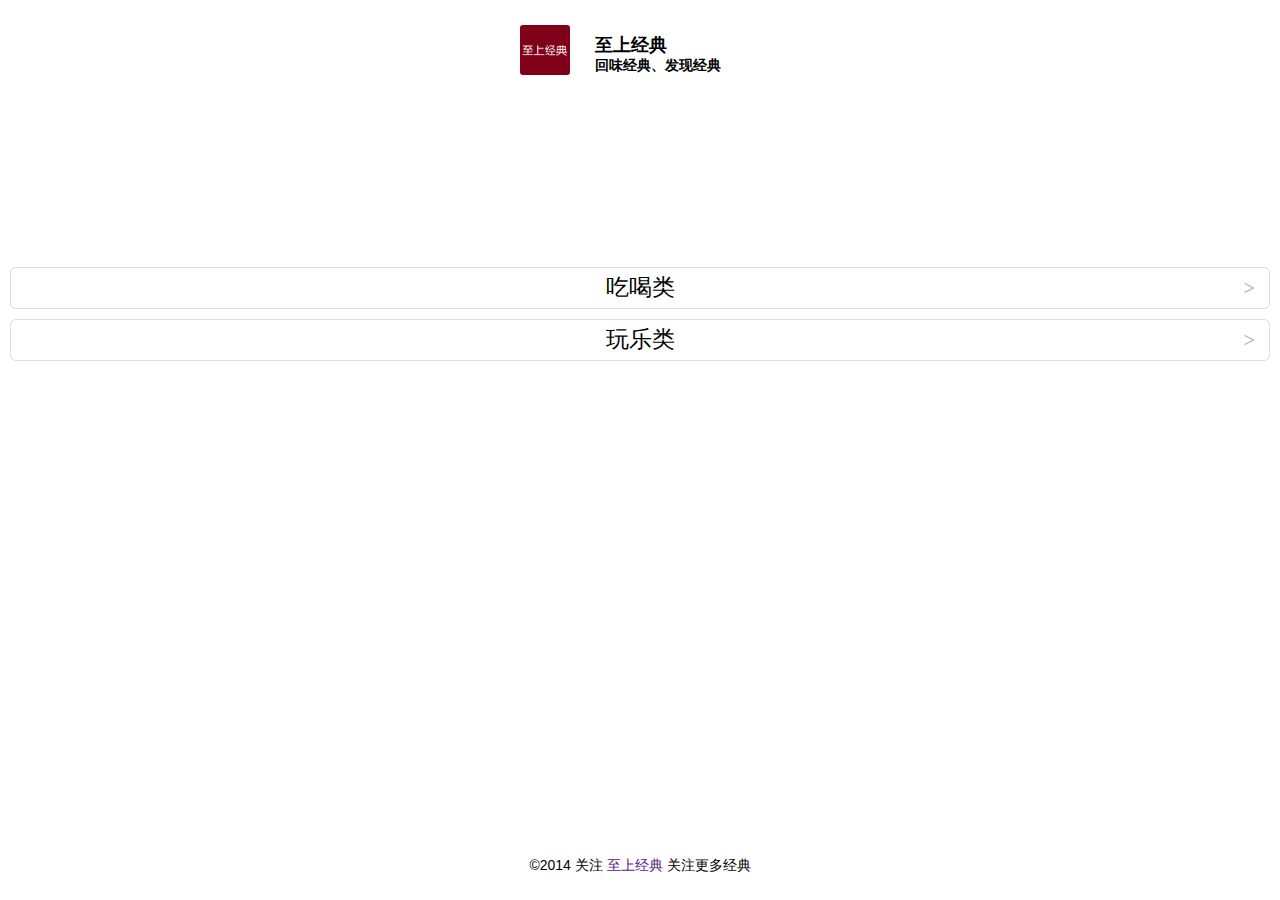
==== index.htm @ 872c82b0 "t" ====
<!DOCTYPE html PUBLIC "-//W3C//DTD XHTML 1.0 Transitional//EN" "http://www.w3.org/TR/xhtml1/DTD/xhtml1-transitional.dtd">
<html xmlns="http://www.w3.org/1999/xhtml">
<head>
<meta http-equiv="Content-Type" content="text/html; charset=utf-8" />
<meta name="viewport" content="initial-scale=1, maximum-scale=1, user-scalable=no, minimal-ui">
<meta name="apple-mobile-web-app-capable" content="yes">
<meta name="apple-mobile-web-app-status-bar-style" content="black">
<title>至上经典</title>
<meta name="Description" content="至上经典">
<meta name="Keywords" content="至上经典">
<script type="text/javascript" src="js/device.min.js"></script>
<link id="stylemobile" rel="stylesheet" type="text/css" href="style/mobile.css" />
<link id="styledesktop" rel="stylesheet" type="text/css" href="style/desktop.css" />
<style>
body {
	background:url('http://si1.15yan.guokr.cn/5f5bd583fdf753eda11d581cb1bd5cf2.jpg') center center no-repeat;
	background-size:100% 180%;
	font-size:12px;
	line-height:12px;
}
</style>
</head>
<body><script>if(device.windows() == true){document.getElementById("stylemobile").disabled=true;}else{document.getElementById("styledesktop").disabled=true;};</script>
<div class="main">
	<div class="top_top">
		<div class="top_logo fll">
			<a href="./"><img src="images/topjd_ico.jpg" /></a>
		</div>
		<div class="top_h2 fll">
			<h2>至上经典</h2>
			<h3>回味经典、发现经典</h3>
		</div>
	</div>

	<div class="top_middle">
		<ul>
			<li><a href="chihe">吃喝类</a></li>
			<li><a href="wanle">玩乐类</a></li>
		</ul>
	</div>

	<div class="top_bottom">
		&copy;2014 关注 <a href="">至上经典</a> 关注更多经典
	</div>
</div>
</body>
</html>
---- style/mobile.css ----
a {outline: none;}
a:active {star:expression(this.onFocus=this.blur());}
:focus { outline:0; }

*{
	*zoom:1;
}

*{
	margin:0px;
	padding:0px;
}

a {
	text-decoration:none;
}

ul,li {
	list-style:none;
}



.cl:after {
	content:".";
	display:block;
	height:0;
	clear:both;
	visibility:hidden;
}

.cl {
	zoom:1;
}

.fll {
	float:left;
}

.flr {
	float:right;
}



.main {
	width:100%;
	height:100%;
}

.top_top {
	width:240px;
	height:50px;
	padding-top:25px;
	margin:0 auto;
}

.top_logo {
	width:50px;
}

.top_h2 {
	line-height:20px;
	margin:10px 0 0 25px;
}

.top_logo img {
	width:50px;
	height:50px;
	border-radius:3px;
}

.top_middle {
	width:100%;
	height:100%;
	margin-top:15%;
}

.top_middle li {
	margin:10px;
	background-color: #FFF;
	border: 1px solid #DDD;
	border-radius: 6px;
}

.top_middle li a {
	overflow: hidden;
	display:block;
	text-align:center;
	font-size:23px;
	line-height:40px;
	color:#000;
}

.top_middle li a:after {
	right: 25px;
	content: ">";
	position: absolute;
	color: #BBB;
	font-size:20px;
	font-weight:bold;
}

.top_bottom {
	position:absolute;
	bottom:25px;
	width: 100%;
	height: 20px;
	line-height: 20px;
	font-family: arial;
	font-size: 14px;
	text-align: center;
	color: #000;
}
---- style/desktop.css ----
/**index.htm**/
.main {
	width:800px;
	height:100%;
	margin:0 auto;
	padding-top:50px;
}
.top_top {
	width:800px;
	height:60px;
}

.top_middle {
	width:800px;
	height:400px;
	margin-top:40px;
}

.top_middle ul {
	width:500px;
	height:40px;
	margin:0 auto;
}

.top_middle li {
	float:left;
	height:40px;
	width:110px;
	margin:0 7px;
}

.top_middle li a {
	padding:0 15px;
	display:block;
	text-align:center;
	font-size:23px;
	line-height:40px;
	background-color:#27AE60;
	color:#FFF;
}

.top_middle li a:hover {
	background-color:#51B364;
}

.top_bottom {
	width:800px;
	height:40px;
}

.top_logo {
	width:250px;
	height:50px;
	margin:0 auto;
}



/**category.htm**/
.category {
	width:670px;
	margin:0 auto;
}

.category_detail {
	height:165px;
	margin:0px 15px;
	display:inline-block;
	padding-top:15px;
	border-top: 1px solid #E7E7EB;
	*display:inline;
}

.category_image {
	height:120px;
}

.category_image img {
	width:300px;
	height:120px;
}

.category_title {
	width:100%;
	height:30px;
}

.category_title a {
	font-weight: 700;
	font-size: 17px;
	color: #259;
	padding:2px 0px 0px 5px;
	display:block;
}

.category_title a:hover {
	background: none repeat scroll 0% 0% #369;
	color: #FFF;
}

.category_top {
	width:100%;
	height:54px;
}

.menu {
	width:670px;
	margin:0 auto;
	position:relative;
}

.menu_position, #pop_menu {
	position:absolute;
	left:-100px;
	top:10px;
	cursor: pointer;
}

.menu img, #pop_menu {
	width:30px;
	height:23px;
}

#display_menu {
	display:none;
	position:absolute;
	top:30px;
	right:-25px;
	background:#000000;
}

#display_menu ul li {
	width:70px;
	padding:0 5px;
	text-align:center;
}

.category_logo {
	margin:0 auto;
	width:112px;
	height:54px;
}



/**single.htm**/
.single {
	width:100%;
	height:100%;
	padding:0 10px 0 10px;
}

.single_inner {
	position: relative;
	padding: 20px;
	background-color: #FFF;
	border-width: 0px 1px 1px;
	border-style: solid;
	border-color: #D9DADC;
}

.single_inner h2 {
	padding-bottom: 10px;
	margin-bottom: 5px;
	border-bottom: 1px solid #E7E7EB;
	line-height: 24px;
	font-weight: 700;
	font-size: 20px;
	word-wrap: break-word;
	font-style: normal;
}

.single_info_common {
	display: inline-block;
    vertical-align: middle;
    font-weight: 400;
    font-style: normal;
    margin-right: 0.5em;
    font-size: 12px;
    width: auto;
    overflow: hidden;
    text-overflow: ellipsis;
    white-space: nowrap;
    word-wrap: normal;
    max-width: none;
}

.single_info em {
	color: #8C8C8C;
}

.single_info a {
	color: #607FA6;
}

.single_detail {
	min-height: 350px;
	margin-top: 18px;
	color: #3E3E3E;
	word-wrap: break-word;
}

.single_detail_content, .single_detail_img {
    margin-top: 18px;
}

.single_detail_img {
	width:640px;
	margin:0 auto;
}

.single_detail_img img {
	width:640px;
	height:320px;
}

.single_detail_content p {
	text-indent:2em;
	margin-bottom:11px;
}


.single_bottom {
padding: 18px 0px;
font-size: 14px;
}

.single_bottom:after {
    content: ".";
    display: block;
    height: 0px;
    clear: both;
	visibility:hidden;
}

.single_bottom a {
	text-decoration: none;
}

.single_bottom_sitename {
	float: left;
	margin-right: 14px;
	color: #607FA6;
}

.single_bottom_aboutus {
color: #8C8C8C;
float: right;
margin-left: 14px;
}

.single_weixin {
	position:fixed;
	left: 0px;
	right: 0px;
	top: 20px;
	color: #717375;
	text-align: center;
}

.single_weixin p {
	font-size: 14px;
	line-height: 20px;
}

.single_weixin_inner {
	position: relative;
	width: 740px;
	margin-left: auto;
	margin-right: auto;
}

.single_weixin_inner_img {
	position: absolute;
	right: -200px;
	top: 0px;
	padding: 16px;
	border: 1px solid #D9DADC;
	background-color: #FFF;
}

.single_weixin_inner_img p {
	font-size: 14px;
	line-height: 20px;
}

.single_weixin_inner_img img {
	width: 150px;
	height: 150px;
}
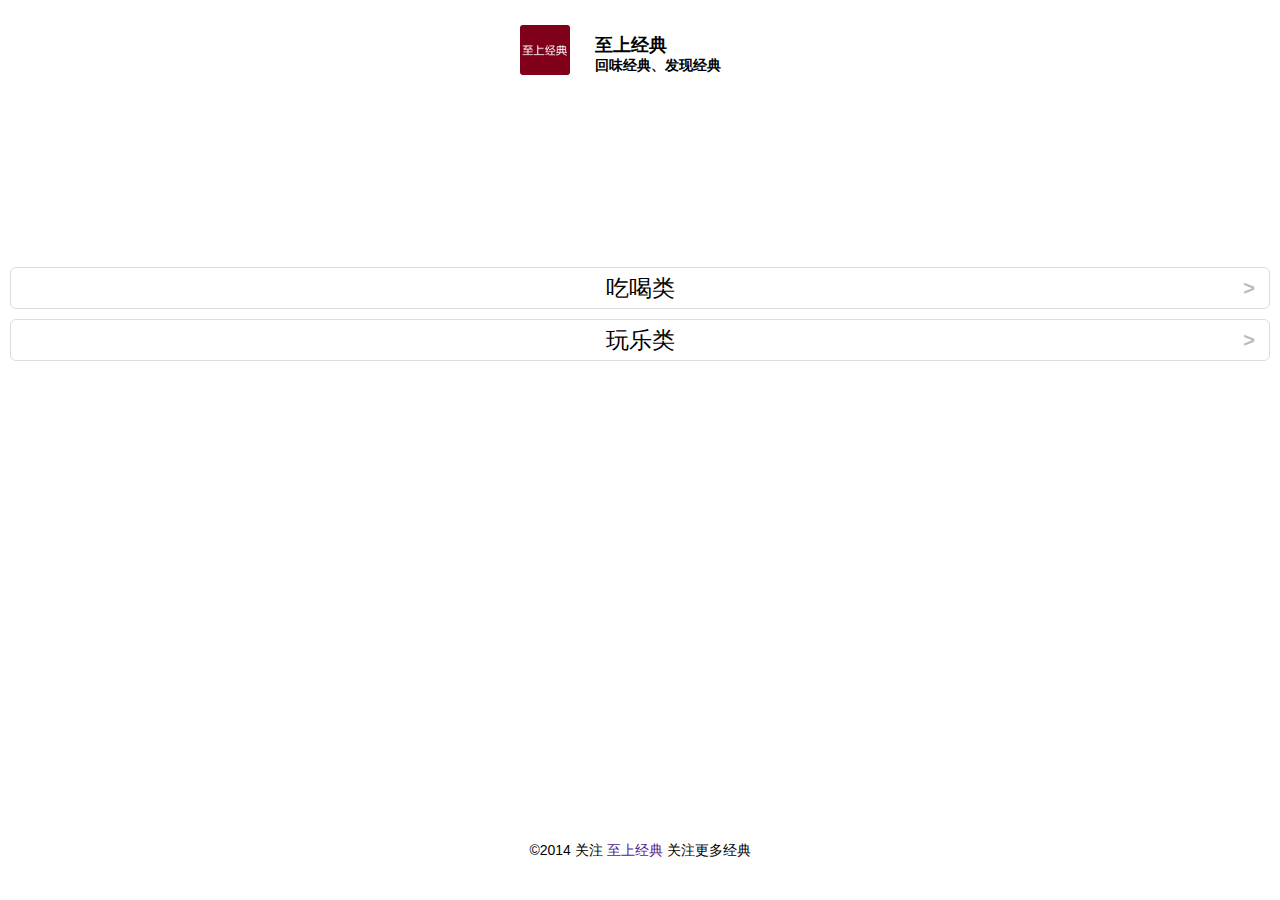
==== commit 7515f26d: "T" ====
--- a/index.htm
+++ b/index.htm
@@ -9,8 +9,8 @@
 <meta name="Description" content="至上经典">
 <meta name="Keywords" content="至上经典">
 <script type="text/javascript" src="js/device.min.js"></script>
-<link id="stylemobile" rel="stylesheet" type="text/css" href="style/mobile.css" />
-<link id="styledesktop" rel="stylesheet" type="text/css" href="style/desktop.css" />
+<link id="stylename" rel="stylesheet" type="text/css" href="" />
+<script>var s=document.getElementById("stylename");if(device.windows()==true){s.href="style/desktop.css";}else{s.href="style/mobile.css";}</script>
 <style>
 body {
 	background:url('http://si1.15yan.guokr.cn/5f5bd583fdf753eda11d581cb1bd5cf2.jpg') center center no-repeat;
@@ -20,7 +20,7 @@
 }
 </style>
 </head>
-<body><script>if(device.windows() == true){document.getElementById("stylemobile").disabled=true;}else{document.getElementById("styledesktop").disabled=true;};</script>
+<body>
 <div class="main">
 	<div class="top_top">
 		<div class="top_logo fll">
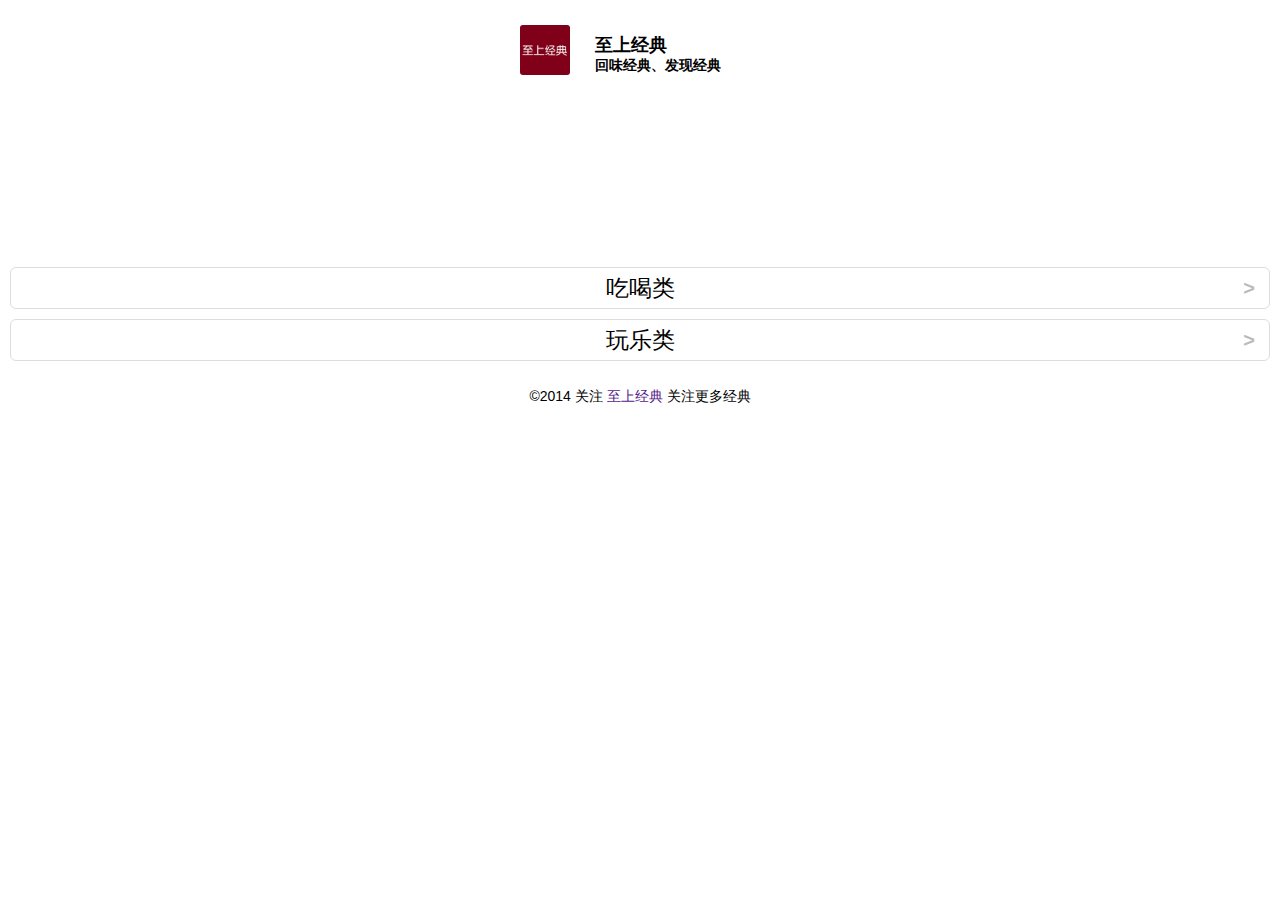
==== commit ef549aea: "T" ====
--- a/index.htm
+++ b/index.htm
@@ -39,7 +39,7 @@
 		</ul>
 	</div>
 
-	<div class="top_bottom">
+	<div class="footer">
 		&copy;2014 关注 <a href="">至上经典</a> 关注更多经典
 	</div>
 </div>
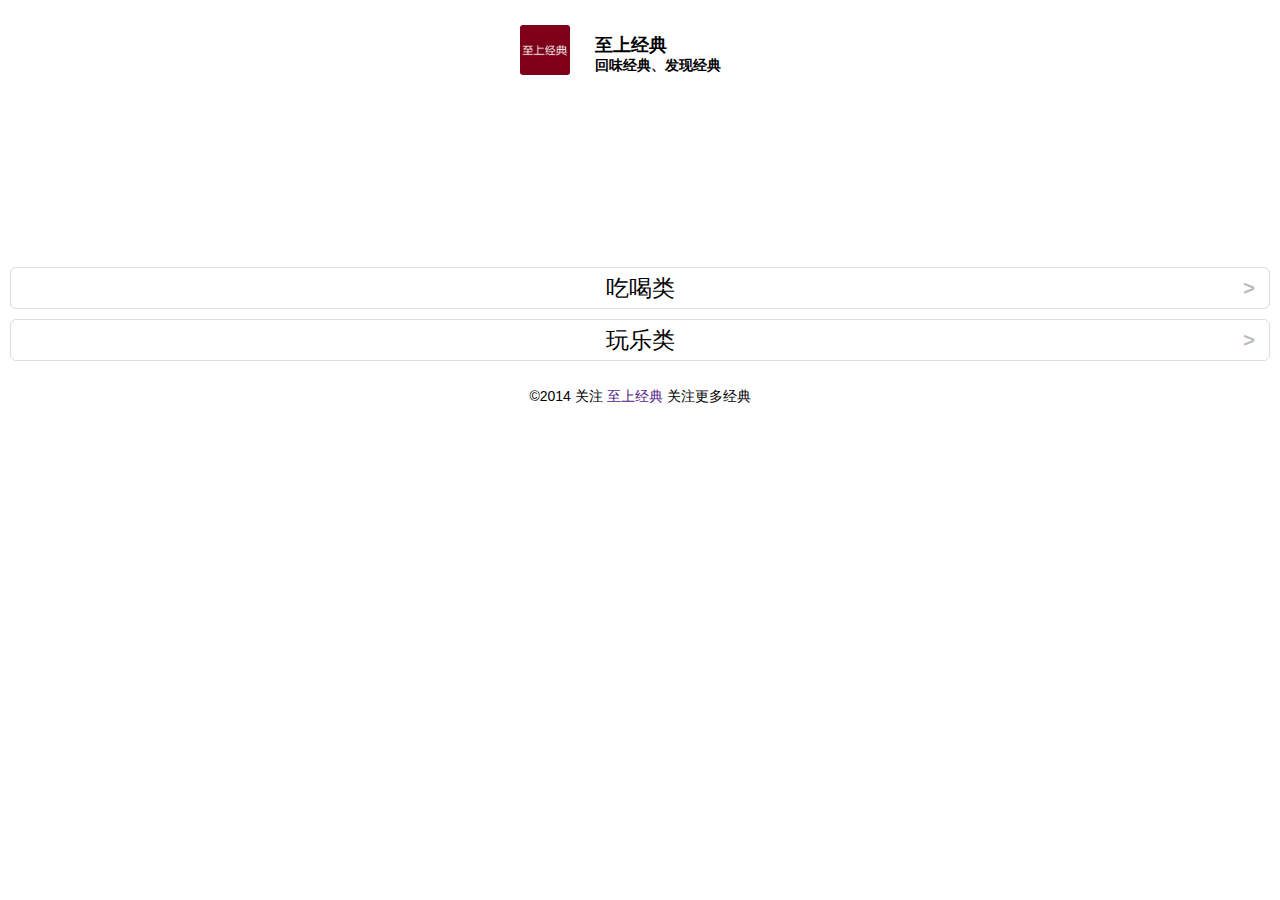
==== commit f1fca9d9: "T" ====
--- a/index.htm
+++ b/index.htm
@@ -24,7 +24,7 @@
 <div class="main">
 	<div class="top_top">
 		<div class="top_logo fll">
-			<a href="./"><img src="images/topjd_ico.jpg" /></a>
+			<a href="./"><img src="images/topjd_ico_s.jpg" /></a>
 		</div>
 		<div class="top_h2 fll">
 			<h2>至上经典</h2>
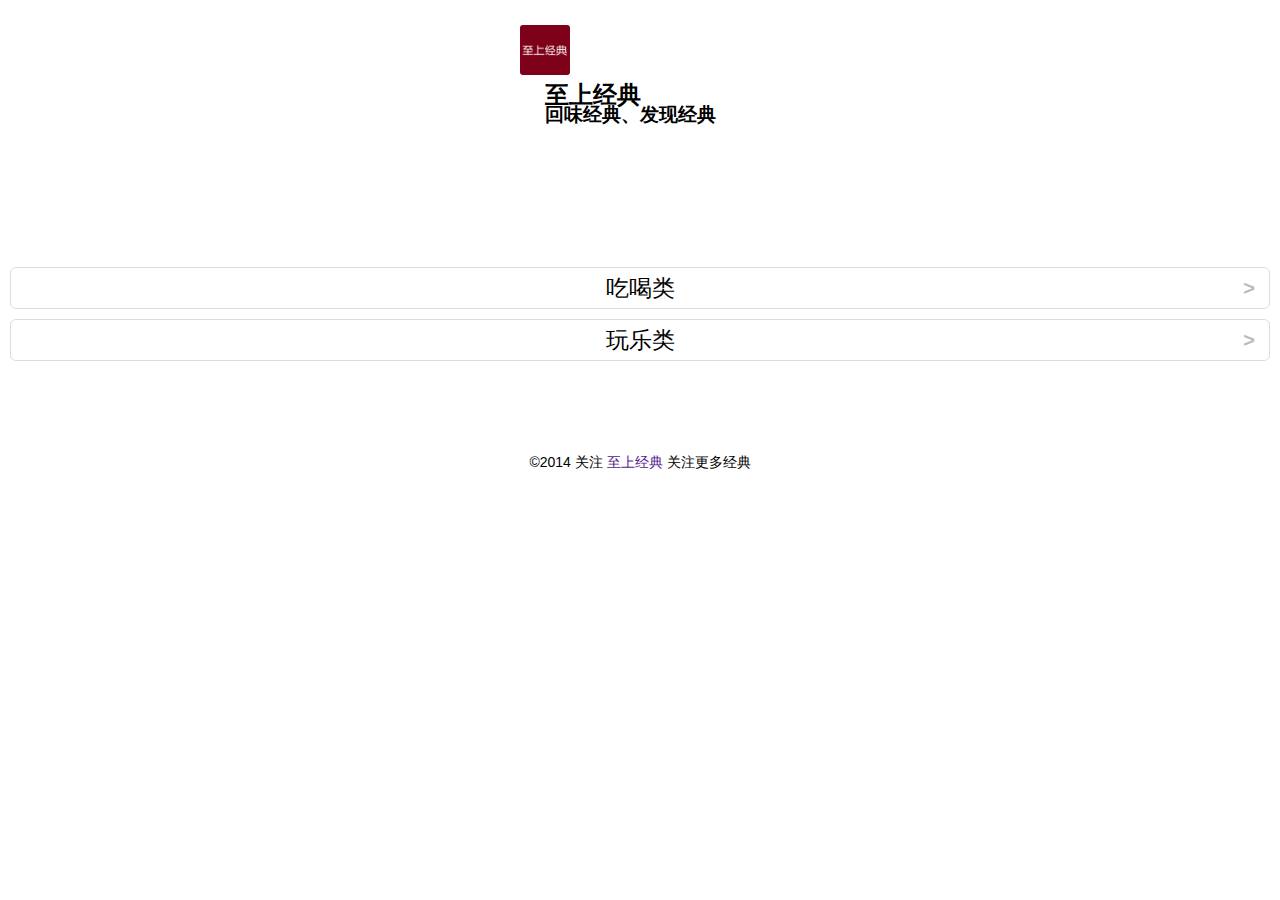
==== commit 4dc4a47f: "T" ====
--- a/index.htm
+++ b/index.htm
@@ -11,28 +11,20 @@
 <script type="text/javascript" src="js/device.min.js"></script>
 <link id="stylename" rel="stylesheet" type="text/css" href="" />
 <script>var s=document.getElementById("stylename");if(device.windows()==true){s.href="style/desktop.css";}else{s.href="style/mobile.css";}</script>
-<style>
-body {
-	background:url('http://si1.15yan.guokr.cn/5f5bd583fdf753eda11d581cb1bd5cf2.jpg') center center no-repeat;
-	background-size:100% 180%;
-	font-size:12px;
-	line-height:12px;
-}
-</style>
 </head>
 <body>
 <div class="main">
-	<div class="top_top">
-		<div class="top_logo fll">
+	<div class="home_top">
+		<div class="home_logo fll">
 			<a href="./"><img src="images/topjd_ico_s.jpg" /></a>
 		</div>
-		<div class="top_h2 fll">
+		<div class="home_h2 fll">
 			<h2>至上经典</h2>
 			<h3>回味经典、发现经典</h3>
 		</div>
 	</div>
 
-	<div class="top_middle">
+	<div class="home_middle">
 		<ul>
 			<li><a href="chihe">吃喝类</a></li>
 			<li><a href="wanle">玩乐类</a></li>
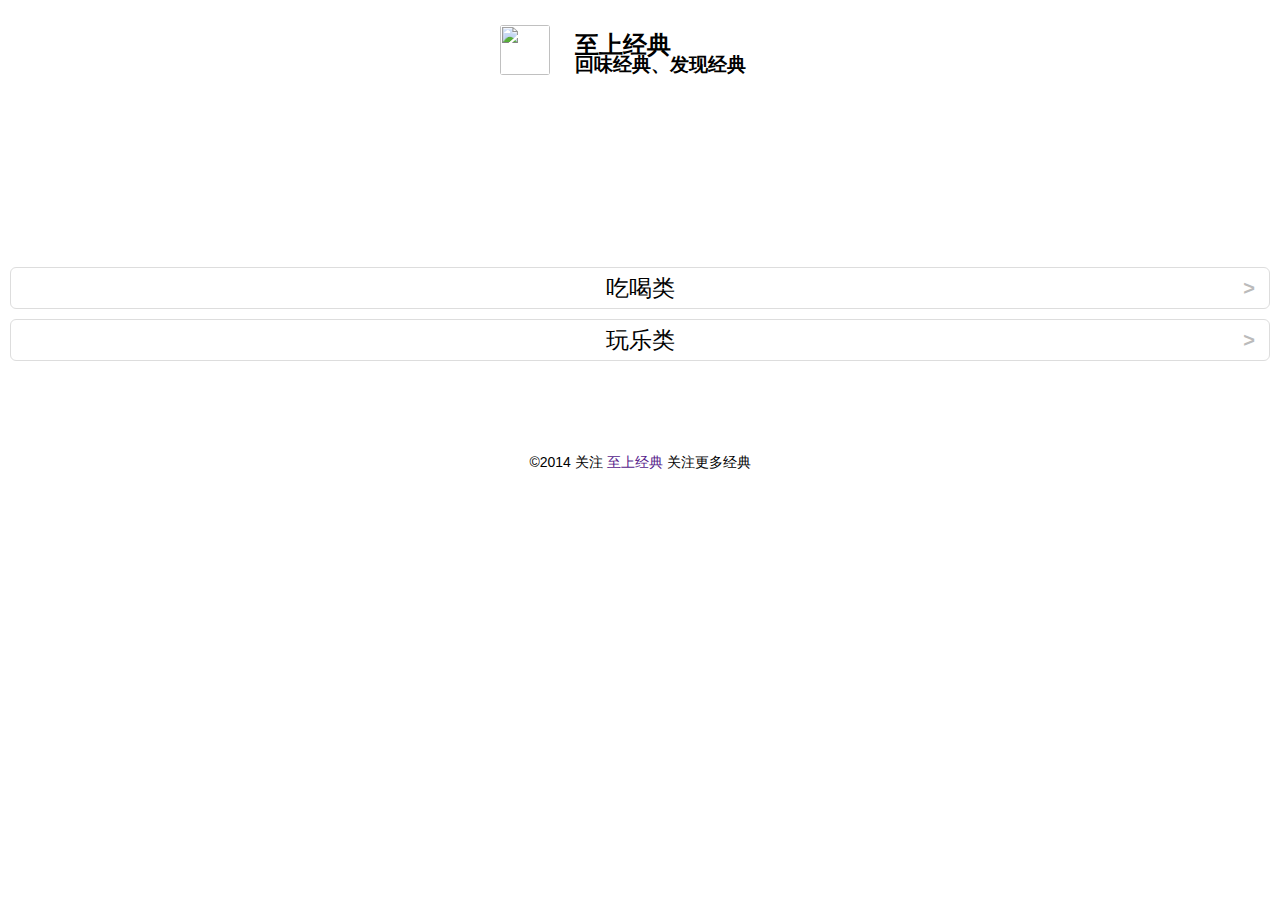
==== commit 516b0ebe: "T" ====
--- a/index.htm
+++ b/index.htm
@@ -16,7 +16,7 @@
 <div class="main">
 	<div class="home_top">
 		<div class="home_logo fll">
-			<a href="./"><img src="images/topjd_ico_s.jpg" /></a>
+			<a href="./"><img src="http://i2.tietuku.com/f052252b92e6742e.jpg" /></a>
 		</div>
 		<div class="home_h2 fll">
 			<h2>至上经典</h2>
